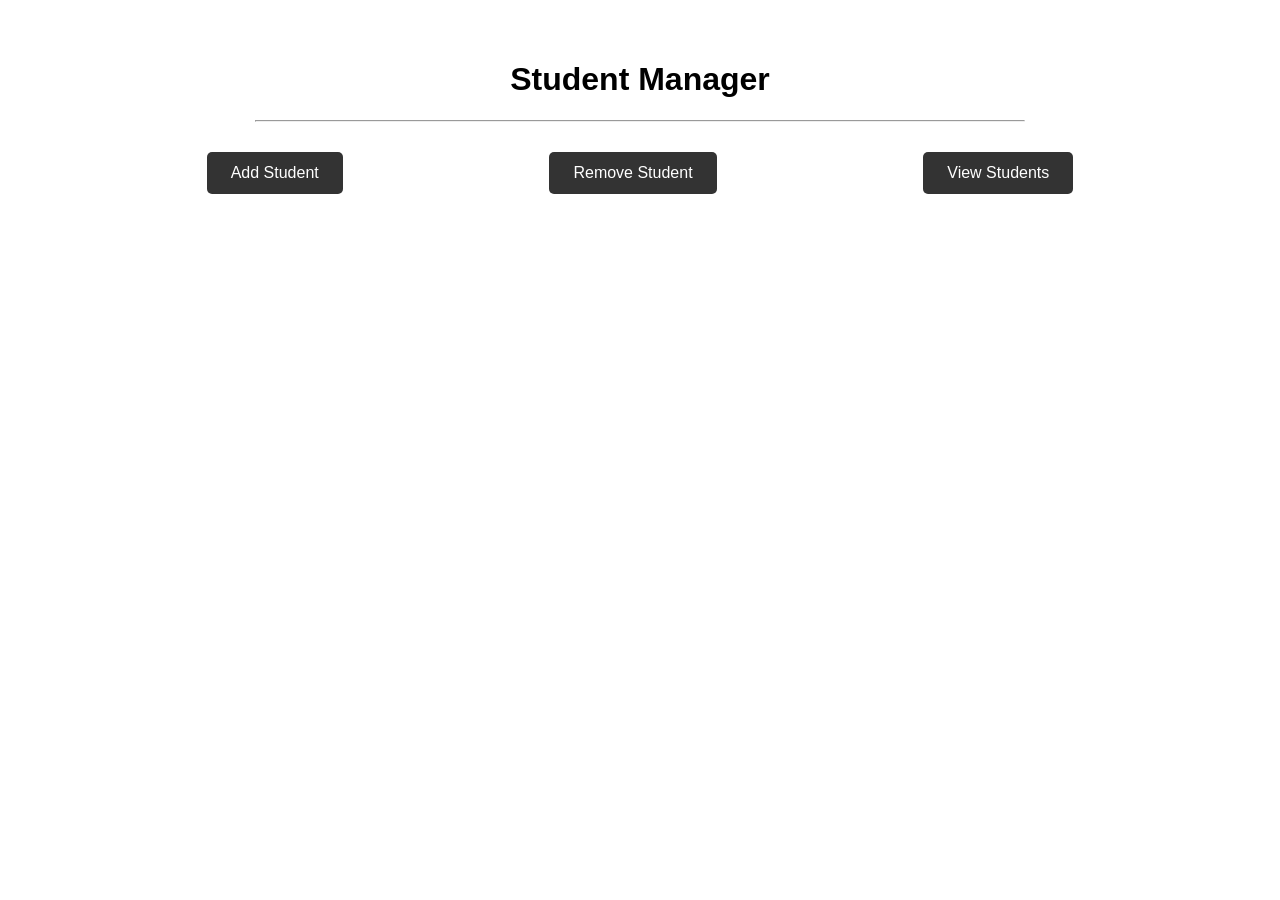
==== templates/index.html @ f03dbb0a "Second Commit" ====
<!DOCTYPE html>
<html lang="en">
<head>
    <meta charset="UTF-8">
    <title>Student Manager</title>
    <link rel="stylesheet" href="/static/style.css">
</head>
<body>

    <h1 class="title">Student Manager</h1>
    <hr class="divider">

    <div class="button-row">
        <a href="add" class="btn">Add Student</a>
        <a href="remove" class="btn">Remove Student</a>
        <a href="view" class="btn">View Students</a>
    </div>

</body>
</html>
---- static/style.css ----
body {
    font-family: Arial, sans-serif;
    text-align: center;
    margin: 0;
    padding: 40px 0;
}

.title {
    font-size: 32px;
}

.divider {
    width: 60%;
    margin: 20px auto;
}

.button-row {
    display: flex;
    justify-content: space-evenly;
    margin-top: 30px;
}

.btn {
    text-decoration: none;
    background-color: #333;
    color: white;
    padding: 12px 24px;
    border-radius: 5px;
    font-size: 16px;
}

.btn:hover {
    background-color: #555;
}

table {
    margin: 30px auto;
    width: 80%;
    border-collapse: collapse;
}

th, td {
    padding: 12px;
    text-align: center;
    border-bottom: 1px solid #ccc;
}

.search-box {
    padding: 8px;
    margin: 5px;
    font-size: 14px;
}

.back-btn {
    display: inline-block;
    margin-top: 40px;
}
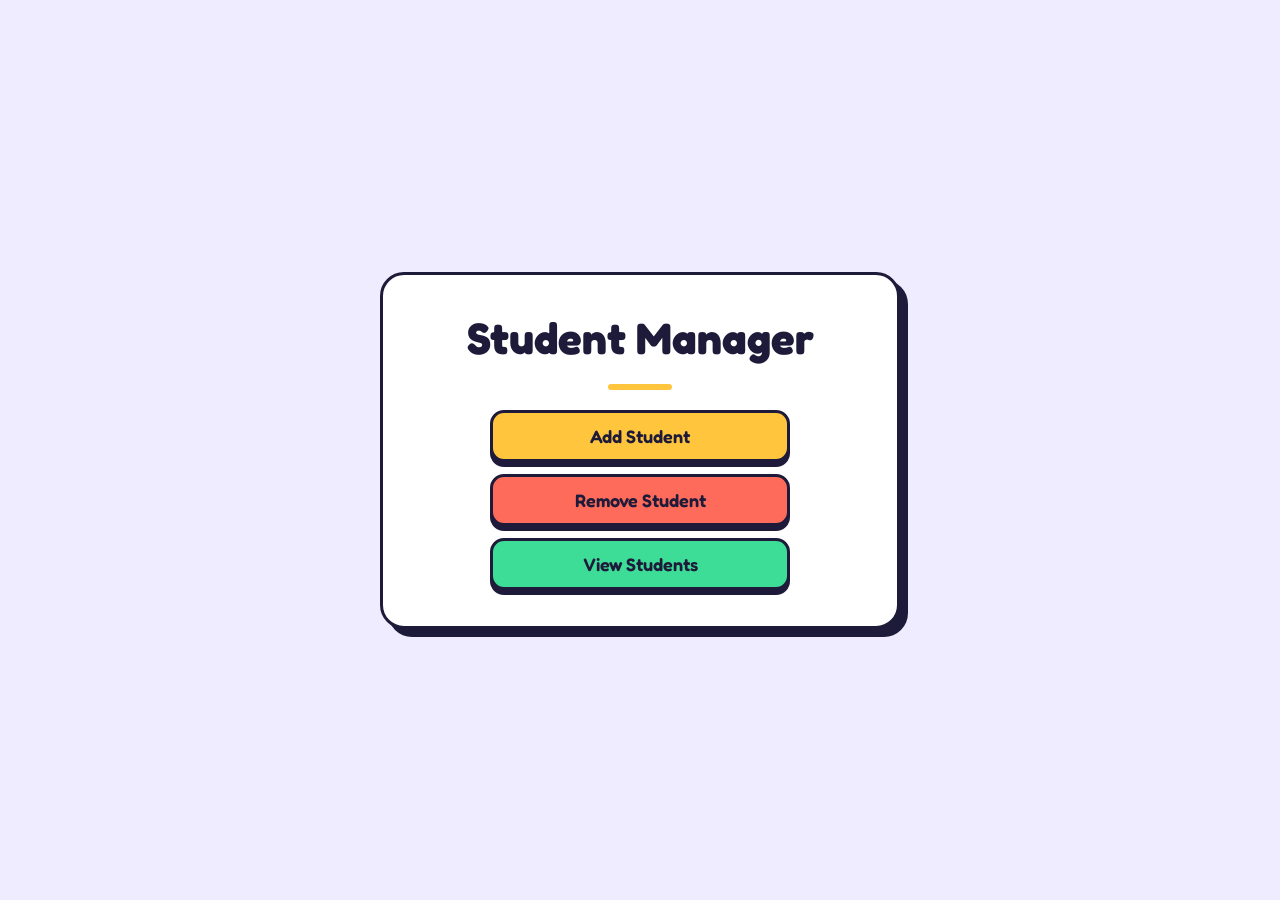
==== commit 0b18fa89: "Initial commit" ====
--- a/templates/index.html
+++ b/templates/index.html
@@ -2,19 +2,24 @@
 <html lang="en">
 <head>
     <meta charset="UTF-8">
+    <meta name="viewport" content="width=device-width, initial-scale=1.0">
+    <link rel="preconnect" href="https://fonts.googleapis.com">
+    <link rel="preconnect" href="https://fonts.gstatic.com" crossorigin>
+    <link href="https://fonts.googleapis.com/css2?family=Fredoka:wght@400;600&display=swap" rel="stylesheet">
     <title>Student Manager</title>
     <link rel="stylesheet" href="/static/style.css">
 </head>
 <body>
 
-    <h1 class="title">Student Manager</h1>
-    <hr class="divider">
-
-    <div class="button-row">
-        <a href="add" class="btn">Add Student</a>
-        <a href="remove" class="btn">Remove Student</a>
-        <a href="view" class="btn">View Students</a>
+    <div class="panel">
+        <h1>Student Manager</h1>
+        <hr>
+        <div class="button-row" style="flex-direction: column; align-items: center;">
+            <a href="add" class="btn menu-button">Add Student</a>
+            <a href="remove" class="btn menu-button">Remove Student</a>
+            <a href="view" class="btn menu-button">View Students</a>
+        </div>
     </div>
 
 </body>
-</html>+</html>
--- a/static/style.css
+++ b/static/style.css
@@ -1,57 +1,196 @@
-body {
-    font-family: Arial, sans-serif;
-    text-align: center;
-    margin: 0;
-    padding: 40px 0;
+/* colors used everywhere, defined once so they are easy to change */
+:root {
+  --page: #efecff;
+  --ink: #1e1b3a;
+  --white: #ffffff;
+  --indigo: #5b4cf5;
+  --sun: #ffc53d;
+  --coral: #ff6b5a;
+  --mint: #3ddc97;
 }
 
-.title {
-    font-size: 32px;
+body {
+  margin: 0;
+  min-height: 100vh;
+  display: flex;
+  align-items: center;
+  justify-content: center;
+  padding: 24px;
+  box-sizing: border-box;
+  font-family: "Fredoka", system-ui, sans-serif;
+  color: var(--ink);
+  background: var(--page);
 }
 
-.divider {
-    width: 60%;
-    margin: 20px auto;
+/* ---------- the main card (every page) ---------- */
+.panel {
+  display: flex;
+  flex-direction: column;
+  align-items: center;
+  gap: 20px;
+  text-align: center;
+  width: min(100%, 520px);
+  padding: 36px 28px;
+  box-sizing: border-box;
+  background: var(--white);
+  border: 3px solid var(--ink);
+  border-radius: 24px;
+  box-shadow: 8px 8px 0 var(--ink);
 }
 
-.button-row {
-    display: flex;
-    justify-content: space-evenly;
-    margin-top: 30px;
+/* the view page needs more room for the table */
+.panel-wide {
+  width: min(100%, 980px);
 }
 
-.btn {
-    text-decoration: none;
-    background-color: #333;
-    color: white;
-    padding: 12px 24px;
-    border-radius: 5px;
-    font-size: 16px;
+h1 {
+  font-size: 44px;
+  margin: 0;
 }
 
-.btn:hover {
-    background-color: #555;
+/* the short yellow line under each title */
+hr {
+  width: 64px;
+  height: 6px;
+  margin: 0;
+  border: 0;
+  border-radius: 3px;
+  background: var(--sun);
+}
+
+form,
+.search-row,
+.button-row {
+  display: flex;
+  flex-wrap: wrap;
+  justify-content: center;
+  gap: 12px;
+  width: 100%;
+}
+
+form {
+  flex-direction: column;
+  align-items: center;
+}
+
+/* ---------- buttons ---------- */
+.btn {
+  display: inline-block;
+  font-family: inherit;
+  font-size: 18px;
+  font-weight: 600;
+  text-decoration: none;
+  padding: 12px 22px;
+  color: var(--white);
+  background: var(--indigo);
+  border: 3px solid var(--ink);
+  border-radius: 14px;
+  box-shadow: 0 5px 0 var(--ink);
+  cursor: pointer;
+}
+
+/* the button sinks when you press it */
+.btn:active {
+  transform: translateY(5px);
+  box-shadow: 0 0 0 var(--ink);
+}
+
+.btn:focus-visible,
+input:focus-visible,
+select:focus-visible {
+  outline: 3px solid var(--indigo);
+  outline-offset: 3px;
+}
+
+.btn-secondary {
+  background: var(--white);
+  color: var(--ink);
+}
+
+/* home page buttons: one color for each */
+.menu-button {
+  width: 100%;
+  max-width: 300px;
+  box-sizing: border-box;
+  color: var(--ink);
+}
+
+.menu-button:nth-child(1) {
+  background: var(--sun);
+}
+
+.menu-button:nth-child(2) {
+  background: var(--coral);
+}
+
+.menu-button:nth-child(3) {
+  background: var(--mint);
+}
+
+/* ---------- inputs and dropdowns ---------- */
+.search-box {
+  font-family: inherit;
+  font-size: 18px;
+  padding: 10px 14px;
+  color: var(--ink);
+  background: var(--white);
+  border: 3px solid var(--ink);
+  border-radius: 12px;
+}
+
+form .search-box {
+  width: 100%;
+  max-width: 300px;
+  box-sizing: border-box;
+}
+
+.search-row .search-box {
+  width: 150px;
+  box-sizing: border-box;
+}
+
+/* ---------- table ---------- */
+.table-wrap {
+  width: 100%;
+  overflow-x: auto;
 }
 
 table {
-    margin: 30px auto;
-    width: 80%;
-    border-collapse: collapse;
+  width: 100%;
+  border-collapse: separate;
+  border-spacing: 0;
+  border: 3px solid var(--ink);
+  border-radius: 16px;
+  overflow: hidden;
 }
 
-th, td {
-    padding: 12px;
-    text-align: center;
-    border-bottom: 1px solid #ccc;
+th {
+  background: var(--indigo);
+  color: var(--white);
 }
 
-.search-box {
-    padding: 8px;
-    margin: 5px;
-    font-size: 14px;
+th,
+td {
+  padding: 12px;
+  text-align: center;
+  border-bottom: 2px solid var(--ink);
 }
 
-.back-btn {
-    display: inline-block;
-    margin-top: 40px;
-}+tr:last-child td {
+  border-bottom: 0;
+}
+
+tr:nth-child(even) td {
+  background: var(--page);
+}
+
+/* small screens */
+@media (max-width: 480px) {
+  .panel {
+    padding: 28px 18px;
+  }
+
+  h1 {
+    font-size: 34px;
+  }
+}
